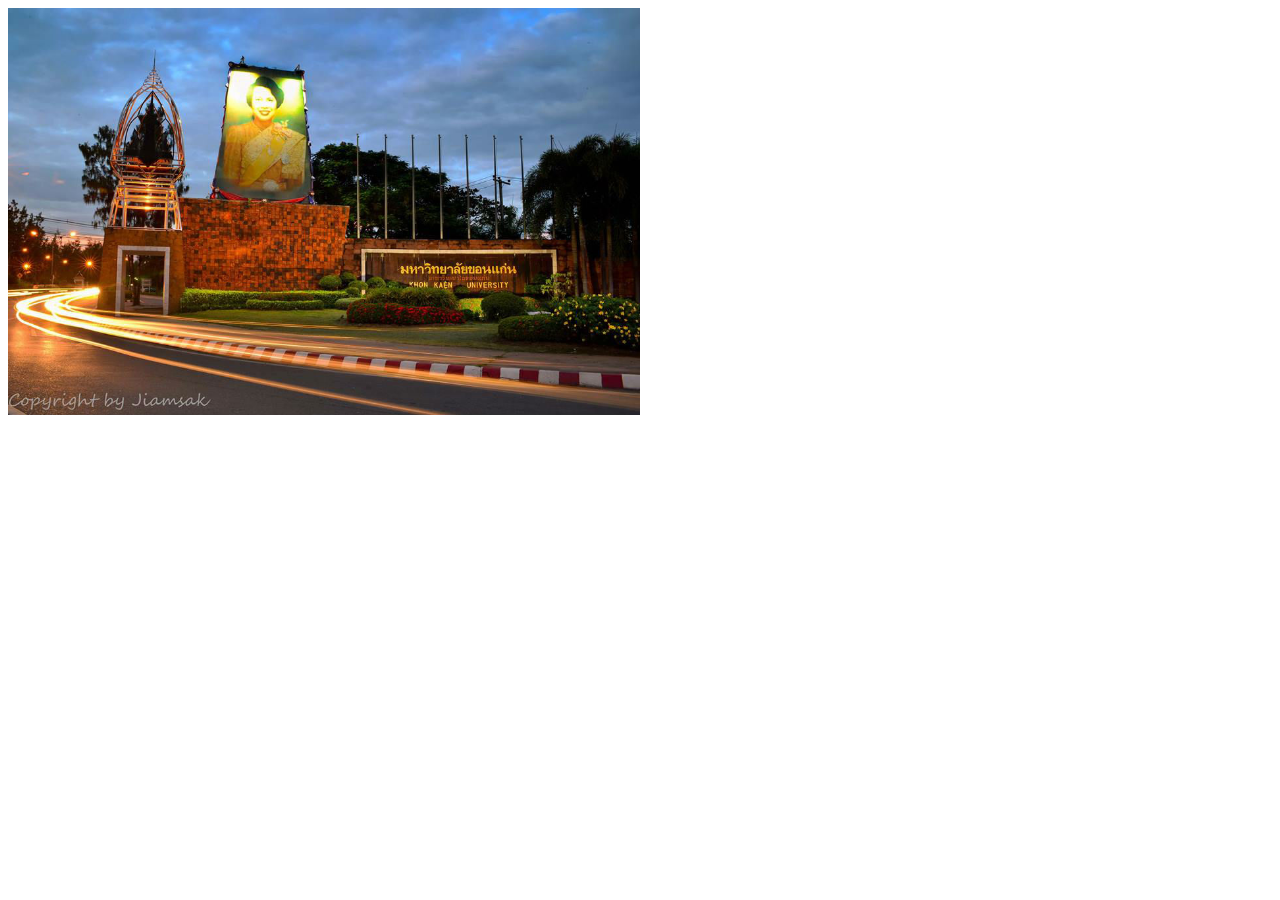
==== test-site/index.html @ 6f7e22b1 "test" ====
<!DOCTYPE html>
<html>
    <head>
        <meta charset="utf-8"/>
        <title>Narudee Chakitdee's example page</title>
    </head>
    <body>
        <img src="images/117552609.jpg" width="50%"
        height="50%" alt="My test image"/>
    </body>
</html>
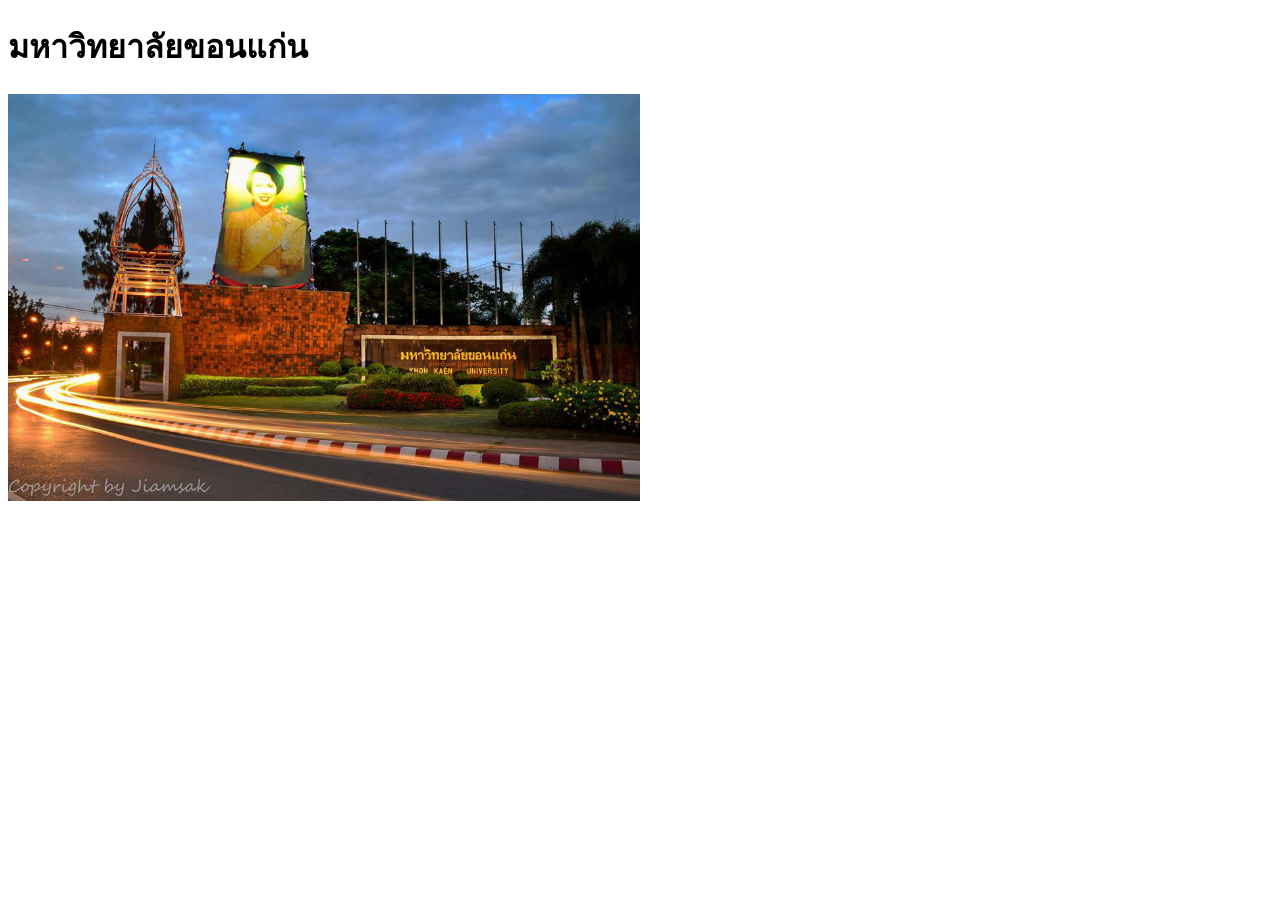
==== commit cbd1991b: "Add headier for KKU in index.html" ====
--- a/test-site/index.html
+++ b/test-site/index.html
@@ -2,10 +2,11 @@
 <html>
     <head>
         <meta charset="utf-8"/>
-        <title>Narudee Chakitdee's example page</title>
+        <title>Narudee Chakitdee's example page in 2026</title>
     </head>
     <body>
+        <h1>มหาวิทยาลัยขอนแก่น</h1>
         <img src="images/117552609.jpg" width="50%"
         height="50%" alt="My test image"/>
     </body>
-</html>+</html>
